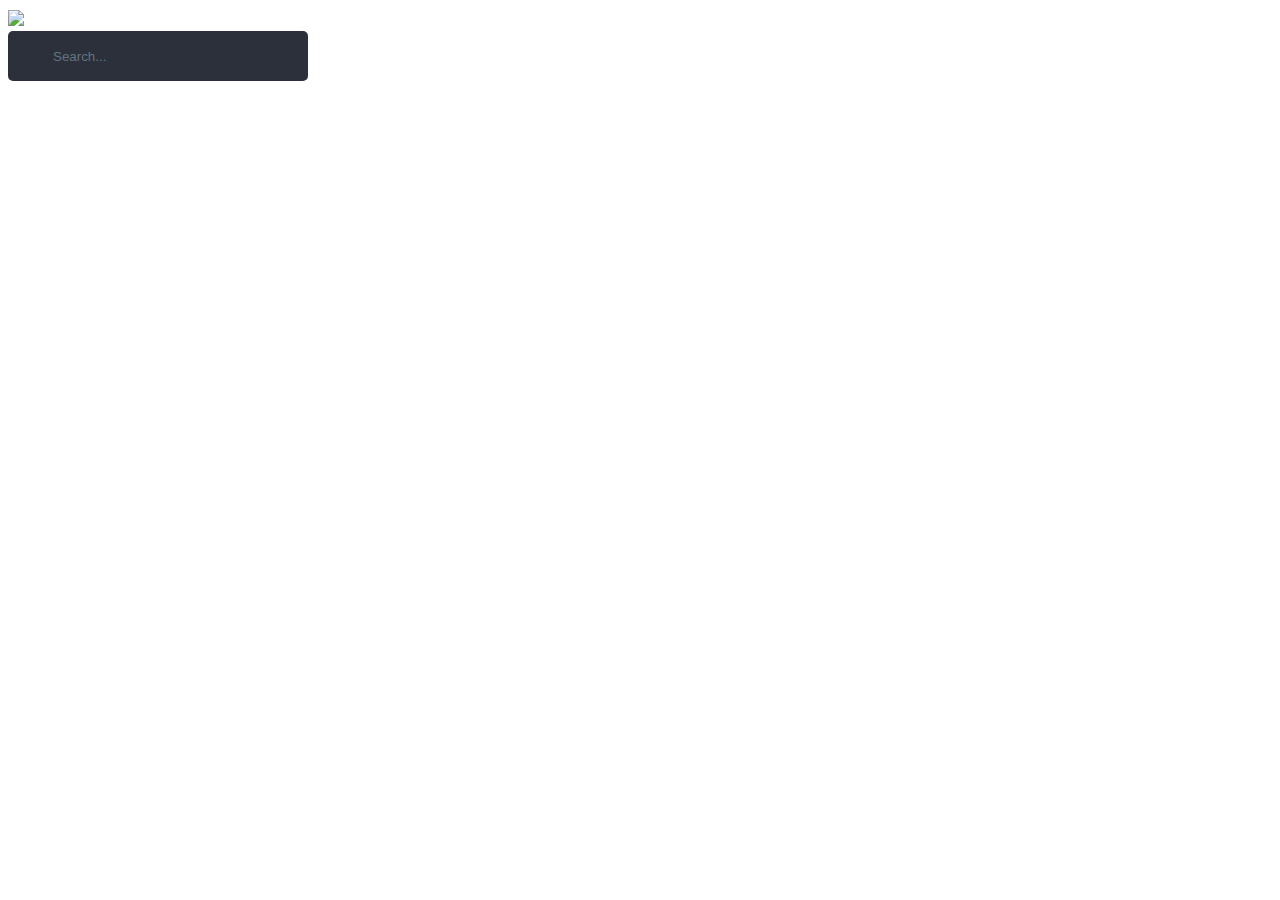
==== fontend/index.html @ d8df4555 "cập nhật web" ====
<!DOCTYPE html>
<html lang="en">

<head>
    <meta charset="UTF-8">
    <meta http-equiv="X-UA-Compatible" content="IE=edge">
    <meta name="viewport" content="width=device-width, initial-scale=1.0">
    <title>WEB NHÀ LÀM</title>
    <style>

    </style>
    </style>
    <link rel="stylesheet" href="index.css">
</head>

<body>

    <form>
        <!-- logo-->
        <div id = 'a'>
           <a href="http://127.0.0.1:5500/fontend/index.html"><img width="100" src="https://scontent.fsgn5-3.fna.fbcdn.net/v/t39.30808-6/s1080x2048/270737451_1551031671931128_1289438099772448465_n.jpg?_nc_cat=104&ccb=1-5&_nc_sid=730e14&_nc_ohc=BpAGwFgFYeUAX_cP1uc&_nc_ht=scontent.fsgn5-3.fna&oh=00_AT9u-fe4DGIZmtPXuuTAwutDphJL5_zkRqKAkeIReBN90w&oe=61D462A6"></a> 
        </div>
       <!-- tìm kiếm-->
        <div class="box">
            <div class="container-1">
                <span class="icon"><i class="fa fa-search"></i></span>
                <input type="search" id="search" placeholder="Search..." />
            </div>
          </div>
    </form>
</body>
</html>
---- fontend/index.css ----
html{
    font-size: 20px;
    background: url(https://images7.alphacoders.com/737/thumbbig-737400.jpg);
    background-size: cover;

}

#a{
    background-image: none;
}

/* trang trí thanh tìm kiếm*/
.container-1{
    width: 300px;
    vertical-align: middle;
    white-space: nowrap;
    position: relative;
  }
  .container-1 input#search{
    width: 300px;
    height: 50px;
    background: #2b303b;
    border: none;
    font-size: 10pt;
    float: left;
    color: #63717f;
    padding-left: 45px;
    -webkit-border-radius: 5px;
    -moz-border-radius: 5px;
    border-radius: 5px;
  }
  /* INPUT*/
  .container-1 input#search::-webkit-input-placeholder {
    color: #65737e;
 }
  
 .container-1 input#search:-moz-placeholder { /* Firefox 18- */
    color: #65737e;  
 }
  
 .container-1 input#search::-moz-placeholder {  /* Firefox 19+ */
    color: #65737e;  
 }
  
 .container-1 input#search:-ms-input-placeholder {  
    color: #65737e;  
 }

 /* Biểu tượng*/ 
 .container-1 .icon{
    position: absolute;
    top: 50%;
    margin-left: 17px;
    margin-top: 17px;
    z-index: 1;
    color: #4f5b66;
  }
  /* thêm hiệu ứng khi hover*/
  .container-1 input#search:hover, .container-1 input#search:focus, .container-1 input#search:active{
    outline:none;
    background: #ffffff;
  }
  /*tạo hiệu ứng chuyển tiếp*/
  .container-1 input#search{
    width: 300px;
    height: 50px;
    background: #2b303b;
    border: none;
    font-size: 10pt;
    float: left;
    color: #262626;
    padding-left: 45px;
    -webkit-border-radius: 5px;
    -moz-border-radius: 5px;
    border-radius: 5px;
   
     
      -webkit-transition: background .55s ease;
    -moz-transition: background .55s ease;
    -ms-transition: background .55s ease;
    -o-transition: background .55s ease;
    transition: background .55s ease;
  }

/* áp dụng lại màu cho văn bản giữ chỗ*/
.container-2 input#search::-webkit-input-placeholder {
    color: #65737e;
 }
  
 .container-2 input#search:-moz-placeholder { /* Firefox 18- */
    color: #65737e;  
 }
  
 .container-2 input#search::-moz-placeholder {  /* Firefox 19+ */
    color: #65737e;  
 }
  
 .container-2 input#search:-ms-input-placeholder {  
    color: #65737e;  
 }
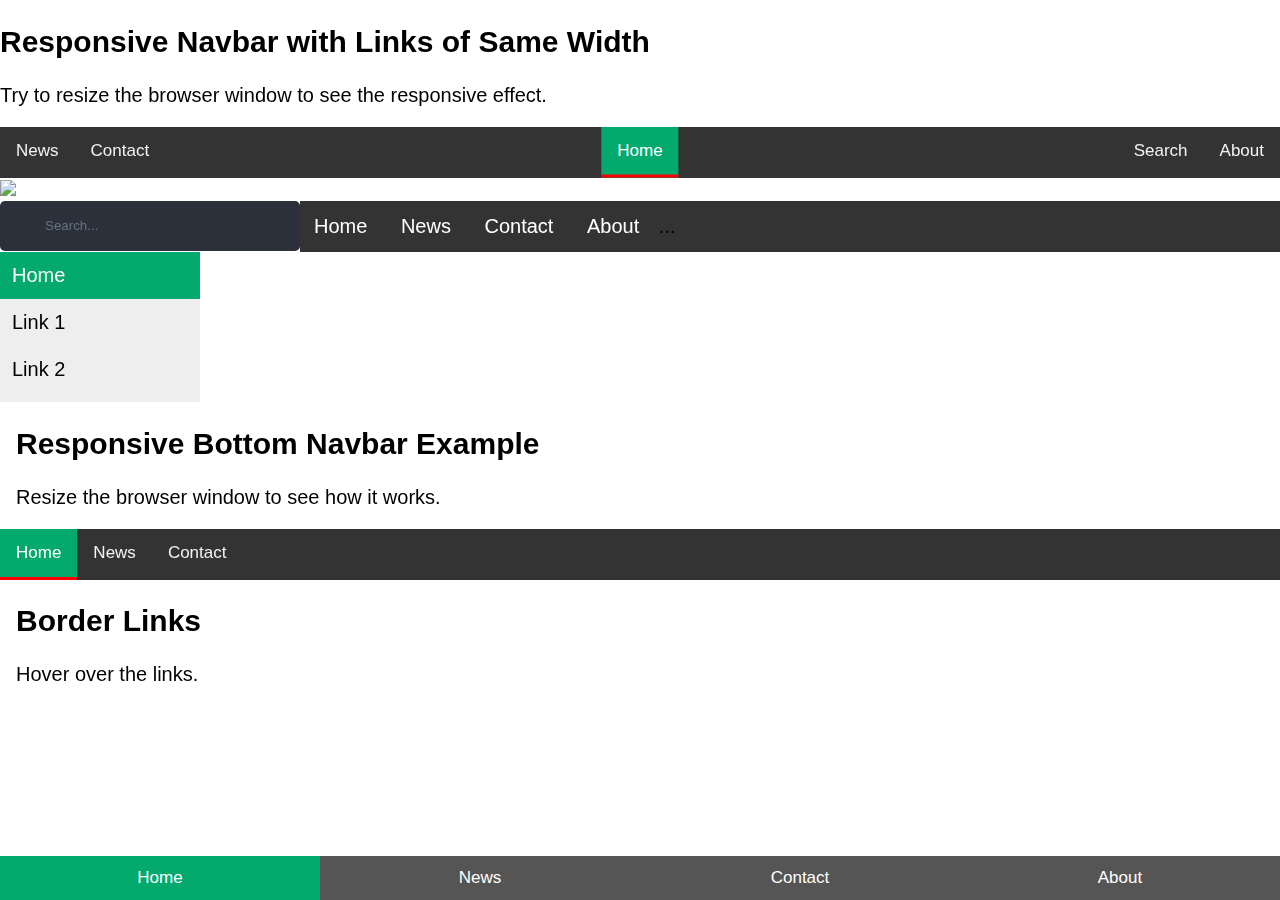
==== commit 33c38abb: "up" ====
--- a/fontend/index.html
+++ b/fontend/index.html
@@ -7,15 +7,165 @@
     <meta name="viewport" content="width=device-width, initial-scale=1.0">
     <title>WEB NHÀ LÀM</title>
     <style>
-
-    </style>
+      body {
+  margin: 0;
+  font-family: Arial, Helvetica, sans-serif;
+}
+
+.navbar {
+  overflow: hidden;
+  background-color: #333;  
+  position: fixed;
+  bottom: 0;
+  width: 100%;
+}
+
+.navbar a {
+  float: left;
+  display: block;
+  color: #f2f2f2;
+  text-align: center;
+  padding: 14px 16px;
+  text-decoration: none;
+  font-size: 17px;
+}
+
+.navbar a:hover {
+  background-color: #ddd;
+  color: black;
+}
+
+.navbar a.active {
+  background-color: #04AA6D;
+  color: white;
+}
+
+.navbar .icon {
+  display: none;
+}
+
+@media screen and (max-width: 600px) {
+  .navbar a:not(:first-child) {display: none;}
+  .navbar a.icon {
+    float: right;
+    display: block;
+  }
+}
+
+@media screen and (max-width: 600px) {
+  .navbar.responsive .icon {
+    position: absolute;
+    right: 0;
+    bottom:0;
+  }
+  .navbar.responsive a {
+    float: none;
+    display: block;
+    text-align: left;
+  }
+
+}
+/* thêm viền*/
+body {margin:0;}
+
+.topnav {
+  overflow: hidden;
+  background-color: #f1f1f1;
+}
+
+.topnav a {
+  float: left;
+  display: block;
+  color: black;
+  text-align: center;
+  padding: 14px 16px;
+  text-decoration: none;
+  font-size: 17px;
+  border-bottom: 3px solid transparent;
+}
+
+.topnav a:hover {
+  border-bottom: 3px solid red;
+}
+
+.topnav a.active {
+  border-bottom: 3px solid red;
+}
+
+* {box-sizing: border-box}
+body {font-family: Arial, Helvetica, sans-serif;}
+
+.navbar {
+  width: 100%;
+  background-color: #555;
+  overflow: auto;
+}
+
+.navbar a {
+  float: left;
+  padding: 12px;
+  color: white;
+  text-decoration: none;
+  font-size: 17px;
+  width: 25%; /* Four links of equal widths */
+  text-align: center;
+}
+
+.navbar a:hover {
+  background-color: #000;
+}
+
+.navbar a.active {
+  background-color: #04AA6D;
+}
+
+@media screen and (max-width: 500px) {
+  .navbar a {
+    float: none;
+    display: block;
+    width: 100%;
+    text-align: left;
+  }
+}
     </style>
     <link rel="stylesheet" href="index.css">
+     <script src="../html/index.js" type="text/javascript"></script>
 </head>
 
 <body>
 
     <form>
+      <h2>Responsive Navbar with Links of Same Width</h2>
+      <p>Try to resize the browser window to see the responsive effect.</p>
+      
+      <div class="navbar">
+        <a class="active" href="#"><i class="fa fa-fw fa-home"></i> Home</a> 
+        <a href="#"><i class="fa fa-fw fa-search"></i> Search</a> 
+        <a href="#"><i class="fa fa-fw fa-envelope"></i> Contact</a> 
+        <a href="#"><i class="fa fa-fw fa-user"></i> Login</a>
+      </div>
+      <!--menu giữa-->
+      <!-- Top navigation -->
+<div class="topnav">
+
+  <!-- Centered link -->
+  <div class="topnav-centered">
+    <a href="#home" class="active">Home</a>
+  </div>
+
+  <!-- Left-aligned links (default) -->
+  <a href="#news">News</a>
+  <a href="#contact">Contact</a>
+
+  <!-- Right-aligned links -->
+  <div class="topnav-right">
+    <a href="#search">Search</a>
+    <a href="#about">About</a>
+    
+  </div>
+
+
+</div>
         <!-- logo-->
         <div id = 'a'>
            <a href="http://127.0.0.1:5500/fontend/index.html"><img width="100" src="https://scontent.fsgn5-3.fna.fbcdn.net/v/t39.30808-6/s1080x2048/270737451_1551031671931128_1289438099772448465_n.jpg?_nc_cat=104&ccb=1-5&_nc_sid=730e14&_nc_ohc=BpAGwFgFYeUAX_cP1uc&_nc_ht=scontent.fsgn5-3.fna&oh=00_AT9u-fe4DGIZmtPXuuTAwutDphJL5_zkRqKAkeIReBN90w&oe=61D462A6"></a> 
@@ -27,6 +177,65 @@
                 <input type="search" id="search" placeholder="Search..." />
             </div>
           </div>
-    </form>
+        </form>
+        <!-- thanh cuộn menu-->
+        <div class="scrollmenu">
+          <a href="#danhmuc">Home</a>
+          <a href="#news">News</a>
+          <a href="#contact">Contact</a>
+          <a href="#about">About</a>
+          ...
+        </div>
+        <!--menu dọc-->
+        <div class="vertical-danhmuc">
+          <a href="#" class="active">Home</a>
+          <a href="#">Link 1</a>
+          <a href="#">Link 2</a>
+          <a href="#">Link 3</a>
+          <a href="#">Link 4</a>
+          
+        </div>
+        <!-- menu điều hướng dưới cùng-->
+        <div class="navbar">
+          <a href="#home" class="active">Home</a>
+          <a href="#news">News</a>
+          <a href="#contact">Contact</a>
+        </div>
+        <div class="navbar" id="myNavbar">
+          <a href="#home" class="active">Home</a>
+          <a href="#news">News</a>
+          <a href="#contact">Contact</a>
+          <a href="#about">About</a>
+          <a href="javascript:void(0);" style="font-size:15px;" class="icon" onclick="myFunction()">&#9776;</a>
+        </div>
+        
+        <div style="padding-left:16px">
+          <h2>Responsive Bottom Navbar Example</h2>
+          <p>Resize the browser window to see how it works.</p>
+        </div>
+        
+        <script>
+        function myFunction() {
+          var x = document.getElementById("myNavbar");
+          if (x.className === "navbar") {
+            x.className += " responsive";
+          } else {
+            x.className = "navbar";
+          }
+        }
+        </script>
+        <!-- thêm viền-->
+        <div class="topnav">
+          <a class="active" href="#home">Home</a>
+          <a href="#news">News</a>
+          <a href="#contact">Contact</a>
+        </div>
+        
+        <div style="padding-left:16px">
+          <h2>Border Links</h2>
+          <p>Hover over the links.</p>
+        </div>
+        
+
 </body>
 </html>--- a/fontend/index.css
+++ b/fontend/index.css
@@ -98,3 +98,268 @@
  .container-2 input#search:-ms-input-placeholder {  
     color: #65737e;  
  }
+ small {
+   font-size: smaller;
+ }
+ /* thanh cuộn  */
+ div.scrollmenu {
+  background-color: #333;
+  overflow: auto;
+  white-space: nowrap;
+}
+
+div.scrollmenu a {
+  display: inline-block;
+  color: white;
+  text-align: center;
+  padding: 14px;
+  text-decoration: none;
+}
+
+div.scrollmenu a:hover {
+  background-color: #777;
+}
+/* thanh cuốn dọc*/
+.vertical-danhmuc {
+  width: 200px; /* Set a width if you like */
+}
+
+.vertical-danhmuc a {
+  background-color: #eee; /* Grey background color */
+  color: black; /* Black text color */
+  display: block; /* Make the links appear below each other */
+  padding: 12px; /* Add some padding */
+  text-decoration: none; /* Remove underline from links */
+}
+
+.vertical-danhmuc a:hover {
+  background-color: #ccc; /* Dark grey background on mouse-over */
+}
+
+.vertical-danhmuc a.active {
+  background-color: #04AA6D; /* Add a green color to the "active/current" link */
+  color: white;
+}
+.vertical-danhmuc {
+  width: 200px;
+  height: 150px;
+  overflow-y: auto;
+}
+/* Place the navbar at the bottom of the page, and make it stick */
+.navbar {
+  background-color: #333;
+  overflow: hidden;
+  position: fixed;
+  bottom: 0;
+  width: 100%;
+}
+
+/* Style the links inside the navigation bar */
+.navbar a {
+  float: left;
+  display: block;
+  color: #f2f2f2;
+  text-align: center;
+  padding: 14px 16px;
+  text-decoration: none;
+  font-size: 17px;
+}
+
+/* Change the color of links on hover */
+.navbar a:hover {
+  background-color: #ddd;
+  color: black;
+}
+
+/* Add a color to the active/current link */
+.navbar a.active {
+  background-color: #04AA6D;
+  color: white;
+}
+/* điều hướng dưới cùng*/
+/* Place the navbar at the bottom of the page, and make it stick */
+.navbar {
+  background-color: #333;
+  overflow: hidden;
+  position: fixed;
+  bottom: 0;
+  width: 100%;
+}
+
+/* Style the links inside the navigation bar */
+.navbar a {
+  float: left;
+  display: block;
+  color: #f2f2f2;
+  text-align: center;
+  padding: 14px 16px;
+  text-decoration: none;
+  font-size: 17px;
+}
+
+/* Change the color of links on hover */
+.navbar a:hover {
+  background-color: #ddd;
+  color: black;
+}
+
+/* Add a green background color to the active link */
+.navbar a.active {
+  background-color: #04AA6D;
+  color: white;
+}
+
+/* Hide the link that should open and close the navbar on small screens */
+.navbar .icon {
+  display: none;
+}
+/* thêm truy vấn phương tiện */
+/* When the screen is less than 600 pixels wide, hide all links, except for the first one ("Home"). Show the link that contains should open and close the navbar (.icon) */
+@media screen and (max-width: 600px) {
+  .navbar a:not(:first-child) {display: none;}
+  .navbar a.icon {
+    float: right;
+    display: block;
+  }
+}
+
+/* The "responsive" class is added to the navbar with JavaScript when the user clicks on the icon. This class makes the navbar look good on small screens (display the links vertically instead of horizontally) */
+@media screen and (max-width: 600px) {
+  .navbar.responsive a.icon {
+    position: absolute;
+    right: 0;
+    bottom: 0;
+  }
+  .navbar.responsive a {
+    float: none;
+    display: block;
+    text-align: left;
+  }
+}
+/* Add a black background color to the top navigation */
+.topnav {
+  background-color: #333;
+  overflow: hidden;
+}
+
+/* Style the links inside the navigation bar */
+.topnav a {
+float: left;
+color: #f2f2f2;
+text-align: center;
+padding: 14px 16px;
+text-decoration: none;
+font-size: 17px;
+}
+
+/* Change the color of links on hover */
+.topnav a:hover {
+background-color: #ddd;
+color: black;
+}
+
+/* Add a color to the active/current link */
+.topnav a.active {
+background-color: #04AA6D;
+color: white;
+}
+
+/* Right-aligned section inside the top navigation */
+.topnav-right {
+float: right;
+}
+/* menu giữa*/
+/* Add a black background color to the top navigation */
+.topnav {
+  position: relative;
+  background-color: #333;
+  overflow: hidden;
+}
+
+/* Style the links inside the navigation bar */
+.topnav a {
+  float: left;
+  color: #f2f2f2;
+  text-align: center;
+  padding: 14px 16px;
+  text-decoration: none;
+  font-size: 17px;
+}
+
+/* Change the color of links on hover */
+.topnav a:hover {
+  background-color: #ddd;
+  color: black;
+}
+
+/* Add a color to the active/current link */
+.topnav a.active {
+  background-color: #04AA6D;
+  color: white;
+}
+
+/* Centered section inside the top navigation */
+.topnav-centered a {
+  float: none;
+  position: absolute;
+  top: 50%;
+  left: 50%;
+  transform: translate(-50%, -50%);
+}
+
+/* Right-aligned section inside the top navigation */
+.topnav-right {
+  float: right;
+}
+
+/* Responsive navigation menu - display links on top of each other instead of next to each other (for mobile devices) */
+@media screen and (max-width: 600px) {
+  .topnav a, .topnav-right {
+    float: none;
+    display: block;
+  }
+
+  .topnav-centered a {
+    position: relative;
+    top: 0;
+    left: 0;
+    transform: none;
+  }
+}
+/* Style the navigation menu */
+.navbar {
+  width: 100%;
+  background-color: #555;
+  overflow: auto;
+}
+
+/* Navigation links */
+.navbar a {
+  float: left;
+  padding: 12px;
+  color: white;
+  text-decoration: none;
+  font-size: 17px;
+  width: 25%; /* Four equal-width links. If you have two links, use 50%, and 33.33% for three links, etc.. */
+  text-align: center; /* If you want the text to be centered */
+}
+
+/* Add a background color on mouse-over */
+.navbar a:hover {
+  background-color: #000;
+}
+
+/* Style the current/active link */
+.navbar a.active {
+  background-color: #04AA6D;
+}
+
+/* Add responsiveness - on screens less than 500px, make the navigation links appear on top of each other, instead of next to each other */
+@media screen and (max-width: 500px) {
+  .navbar a {
+    float: none;
+    display: block;
+    width: 100%;
+    text-align: left; /* If you want the text to be left-aligned on small screens */
+  }
+}